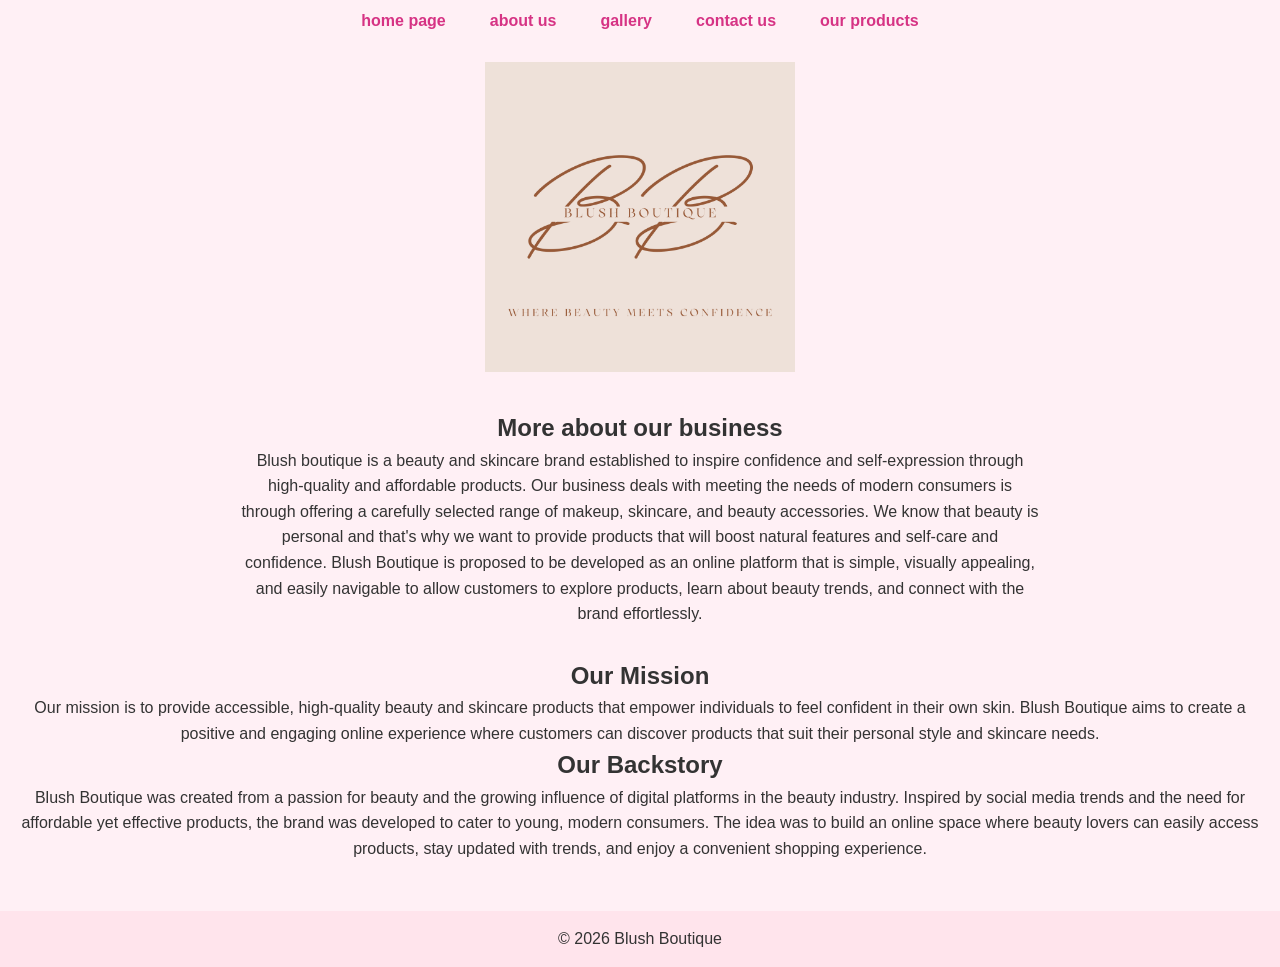
==== html/about.html @ 98e0112e "Updated website files with CSS and corrections Updated website structure with corrected HTML, added " ====
<!DOCTYPE html>
<html lang="en">
<head>
    <meta charset="UTF-8">
    <meta name="viewport" content="width=device-width, initial-scale=1.0">
    <title>about us</title>
    <link rel="stylesheet" href="../css/style.css">
</head>
<body>

<header> 
<nav class="nav">
<a href="index.html"> home page </a>
<a href="about.html"> about us </a>
<a href="gallery.html"> gallery </a>
<a href="contact.html"> contact us </a>
<a href="products.html"> our products </a>
 </nav>
 </header>

<main class="main">
<img src="../images/blushlogo-2.jpg" alt="Blush Boutique logo" width="25%">

<section class="about">

<h1> More about our business </h1>
<p> Blush boutique is a beauty and skincare brand established to inspire confidence and self-expression through high-quality and affordable products. Our business deals with meeting the needs of modern consumers is through offering a carefully selected range of makeup, skincare, and beauty accessories. We know that beauty is personal and that's why we want to provide products that will boost natural features and self-care and confidence. Blush Boutique is proposed to be developed as an online platform that is simple, visually appealing, and easily navigable to allow customers to explore products, learn about beauty trends, and connect with the brand effortlessly.</p>
</section>

<section>
<h2>Our Mission</h2>
<p>
Our mission is to provide accessible, high-quality beauty and skincare products that empower individuals to feel confident in their own skin. Blush Boutique aims to create a positive and engaging online experience where customers can discover products that suit their personal style and skincare needs.
</p>
</section>

<section>
 <h2>Our Backstory</h2>
 <p>
Blush Boutique was created from a passion for beauty and the growing influence of digital platforms in the beauty industry. Inspired by social media trends and the need for affordable yet effective products, the brand was developed to cater to young, modern consumers. The idea was to build an online space where beauty lovers can easily access products, stay updated with trends, and enjoy a convenient shopping experience.
</p>
</section>

</main>

<footer class="footer">
<p>&copy; 2026 Blush Boutique</p>
</footer>

</body>
</html>
</main>
---- css/style.css ----
/* =========================
   BLUSH BOUTIQUE CSS
   Elegant Beauty Theme
   ========================= */

/* GENERAL RESET */
* {
    margin: 0;
    padding: 0;
    box-sizing: border-box;
}

/* BODY */
body {
    font-family: 'Poppins', sans-serif;
    background-color: #fff0f5;
    color: #333;
    line-height: 1.6;
}

/* HEADER */
.header {
    background-color: #ffe4ec;
    padding: 15px 0;
}

/* NAVIGATION */
.nav {
    display: flex;
    justify-content: center;
    gap: 20px;
}

.nav a {
    text-decoration: none;
    color: #d63384;
    font-weight: 600;
    padding: 8px 12px;
    transition: 0.3s;
}

.nav a:hover {
    color: white;
    background-color: #d63384;
    border-radius: 8px;
}

/* MAIN CONTENT */
.main {
    padding: 20px;
    text-align: center;
}

/* LOGO */
.logo {
    width: 180px;
    margin: 20px auto;
    display: block;
}

/* HERO SECTION */
.hero {
    padding: 30px;
}

.hero h1 {
    font-size: 32px;
    color: #d63384;
    margin-bottom: 10px;
}

.hero p {
    font-size: 16px;
    margin-bottom: 20px;
}

/* BUTTON */
.btn {
    background-color: #d63384;
    color: white;
    padding: 10px 20px;
    border: none;
    border-radius: 25px;
    cursor: pointer;
    transition: 0.3s;
}

.btn:hover {
    background-color: #ff69b4;
}

/* ABOUT SECTIONS */
.about,
.about-preview {
    margin: 30px auto;
    max-width: 800px;
    text-align: center;
}

/* VIDEO SECTION */
.video-section,
.video {
    margin: 30px auto;
    text-align: center;
}

iframe {
    border-radius: 12px;
    max-width: 100%;
}

/* PRODUCTS PAGE */
.categories {
    margin: 20px auto;
    max-width: 600px;
    text-align: center;
}

.categories ul {
    list-style: none;
    padding: 0;
}

.categories li {
    background-color: #ffe4ec;
    margin: 10px;
    padding: 10px;
    border-radius: 10px;
}

/* GALLERY GRID (3 ROWS - 2 IMAGES) */
.gallery-grid {
    display: grid;
    grid-template-columns: repeat(2, 1fr);
    gap: 20px;
    padding: 20px;
    justify-items: center;
}

.gallery-img {
    width: 180px;
    height: 180px;
    object-fit: cover;
    border-radius: 12px;
    box-shadow: 0 4px 10px rgba(0,0,0,0.1);
}

/* CONTACT FORM */
form {
    background-color: #ffe4ec;
    padding: 20px;
    width: 300px;
    margin: 20px auto;
    border-radius: 10px;
    text-align: left;
}

input, textarea {
    width: 100%;
    padding: 8px;
    margin-top: 5px;
    margin-bottom: 10px;
    border-radius: 5px;
    border: 1px solid #ccc;
}

button {
    background-color: #d63384;
    color: white;
    padding: 10px;
    width: 100%;
    border: none;
    border-radius: 5px;
    cursor: pointer;
}

button:hover {
    background-color: #ff69b4;
}

/* FOOTER */
.footer {
    background-color: #ffe4ec;
    text-align: center;
    padding: 15px;
    margin-top: 30px;
    color: #333;
}
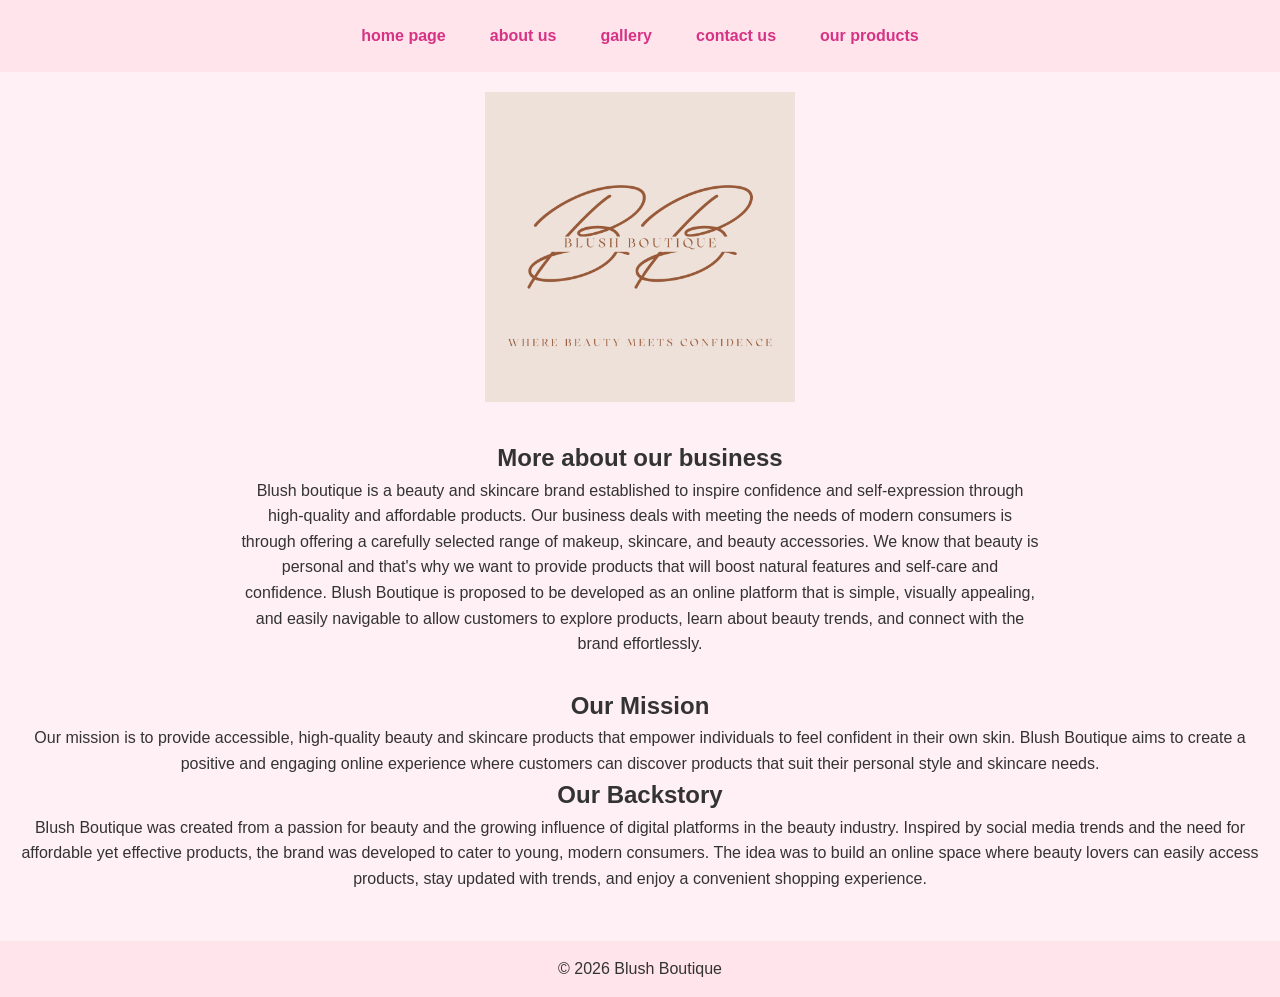
==== commit 35083491: "Updated website files with JavaScript Added JavaScript functionality to improve website interactivit" ====
--- a/html/about.html
+++ b/html/about.html
@@ -3,9 +3,18 @@
 <head>
     <meta charset="UTF-8">
     <meta name="viewport" content="width=device-width, initial-scale=1.0">
-    <title>about us</title>
+
+    <title>About Blush Boutique | Beauty Brand</title>
+
+    <meta name="description" content="Learn more about Blush Boutique, a beauty and skincare brand focused on affordable and high-quality products in South Africa.">
+    <meta name="keywords" content="about blush boutique, beauty brand, skincare, makeup South Africa">
+    <meta name="author" content="Aneeqah Slemming">
+    <meta name="robots" content="index, follow">
+
     <link rel="stylesheet" href="../css/style.css">
+    <link rel="icon" type="image/jpeg" href="../images/favicon.jpg">
 </head>
+
 <body>
 
 <header> 
@@ -43,10 +52,12 @@
 
 </main>
 
+
 <footer class="footer">
-<p>&copy; 2026 Blush Boutique</p>
+    <p>&copy; <span id="year"></span> Blush Boutique</p>
 </footer>
 
+<script src="../javascript/script.js"></script>
+
 </body>
-</html>
-</main>
+</html>
--- a/css/style.css
+++ b/css/style.css
@@ -29,6 +29,8 @@
     display: flex;
     justify-content: center;
     gap: 20px;
+    background-color: #ffe4ec;
+    padding: 15px;
 }
 
 .nav a {
@@ -128,21 +130,56 @@
     border-radius: 10px;
 }
 
-/* GALLERY GRID (3 ROWS - 2 IMAGES) */
+/* GALLERY GRID */
 .gallery-grid {
     display: grid;
-    grid-template-columns: repeat(2, 1fr);
-    gap: 20px;
-    padding: 20px;
-    justify-items: center;
-}
-
+    grid-template-columns: repeat(3, 1fr);
+    gap: 25px;
+    padding: 30px;
+    max-width: 1000px;
+    margin: 0 auto;
+}
+
+/* PRODUCT CARDS */
+.product-card {
+    background-color: white;
+    border-radius: 15px;
+    padding: 15px;
+    text-align: center;
+    box-shadow: 0 4px 10px rgba(0,0,0,0.1);
+    transition: 0.3s;
+}
+
+.product-card:hover {
+    transform: translateY(-5px);
+}
+
+/* IMAGES */
 .gallery-img {
-    width: 180px;
-    height: 180px;
+    width: 100%;
+    height: 250px;
     object-fit: cover;
+    display: block;
     border-radius: 12px;
-    box-shadow: 0 4px 10px rgba(0,0,0,0.1);
+}
+
+/* PRODUCT NAMES */
+.product-card p {
+    margin-top: 12px;
+    font-weight: 600;
+    color: #d63384;
+    font-size: 16px;
+}
+
+/* CONTACT FORM SECTION */
+.contact-form {
+    text-align: center;
+    margin: 30px auto;
+}
+
+.contact-form h2 {
+    color: #d63384;
+    margin-bottom: 15px;
 }
 
 /* CONTACT FORM */
@@ -177,6 +214,44 @@
 button:hover {
     background-color: #ff69b4;
 }
+/* PRODUCT CATEGORY LINKS */
+.categories a {
+    text-decoration: none;
+    color: #d63384;
+    font-weight: 600;
+    display: block;
+}
+
+.categories a:hover {
+    color: white;
+    background-color: #d63384;
+    padding: 5px 10px;
+    border-radius: 8px;
+}
+
+/* PRODUCT INFORMATION SECTIONS */
+.product-section {
+    background-color: white;
+    max-width: 600px;
+    margin: 25px auto;
+    padding: 20px;
+    border-radius: 12px;
+    box-shadow: 0 4px 10px rgba(0,0,0,0.1);
+}
+
+.product-section h2 {
+    color: #d63384;
+    margin-bottom: 10px;
+}
+
+.product-section ul {
+    list-style: none;
+    padding: 0;
+}
+
+.product-section li {
+    margin: 8px 0;
+}
 
 /* FOOTER */
 .footer {
@@ -185,4 +260,34 @@
     padding: 15px;
     margin-top: 30px;
     color: #333;
-}+}
+/* MOBILE RESPONSIVENESS */
+
+@media screen and (max-width: 768px) {
+
+    .nav {
+        flex-direction: column;
+        align-items: center;
+        gap: 10px;
+    }
+
+    .hero h1 {
+        font-size: 24px;
+    }
+
+    .gallery-grid {
+        grid-template-columns: 1fr;
+    }
+
+    .gallery-img {
+        height: 250px;
+    }
+
+    form {
+        width: 90%;
+    }
+
+    .logo {
+        width: 140px;
+    }
+}
